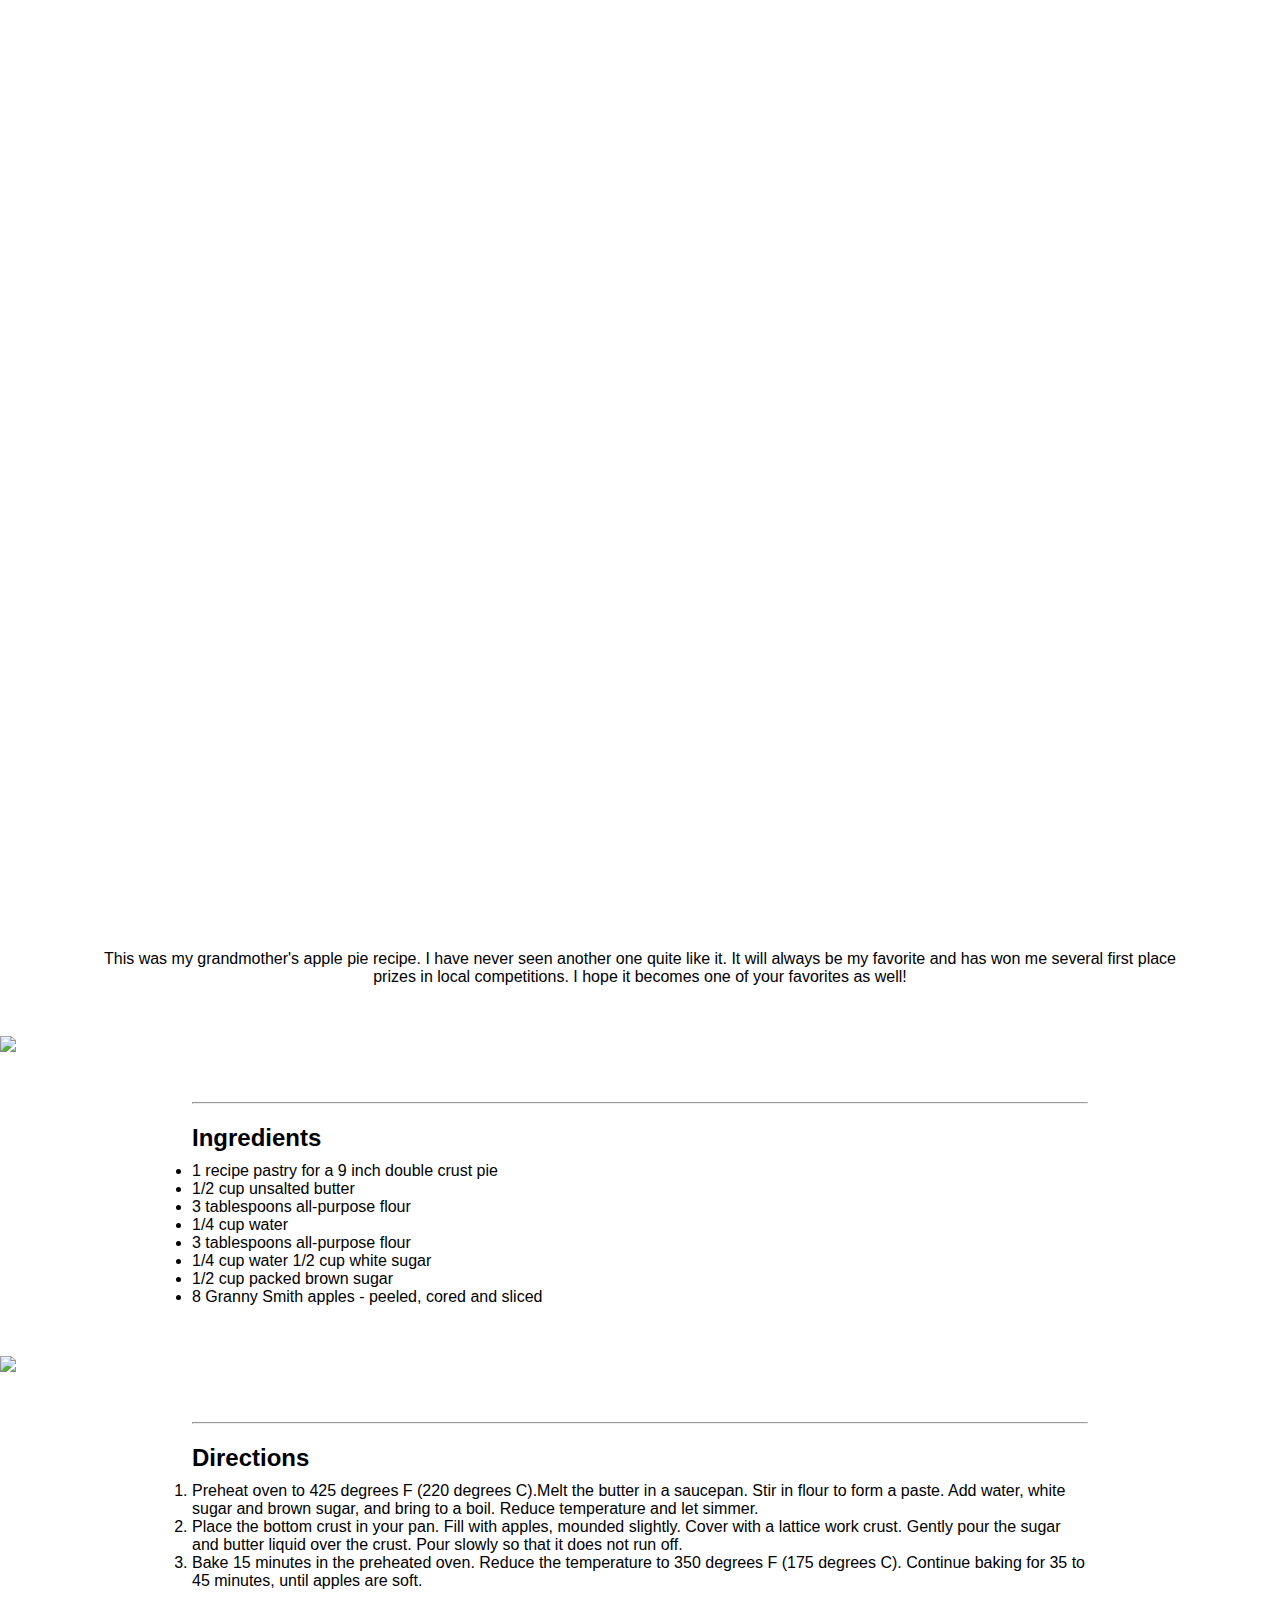
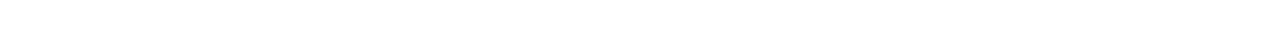
==== apple-pie/index.html @ 297f9a05 "web apple pie" ====
<!DOCTYPE html>
<html lang="en">
  <head>
    <meta charset="UTF-8" />
    <meta name="viewport" content="width=device-width, initial-scale=1.0" />
    <title>Apple Pie Recipe</title>
    <!-- Remember to link your styles -->
    <link rel="stylesheet" href="styles/style.css">
  </head>
  <body>
    <header class="foto-portada">
      <h1>Apple Pie</h1>
    </header>

    <p class="p">
    This was my grandmother's apple pie recipe. I have never seen another one quite like it. It will always
    be my favorite and has won me several first place prizes in local competitions. I hope it becomes one of your
    favorites as well! 
    </p>

    <img src="images/recipe-info.png" class="imatges-recepta">

    <hr class="hr">

    <ul class="container">
      <h2 class="h2">Ingredients</h2>
      
      <li>1 recipe pastry for a 9 inch double crust pie</li>
      <li>1/2 cup unsalted butter</li>
      <li>3 tablespoons all-purpose flour</li>
      <li>1/4 cup water</li>
      <li>3 tablespoons all-purpose flour</li>
      <li>1/4 cup water 1/2 cup white sugar</li>
      <li>1/2 cup packed brown sugar</li>
      <li>8 Granny Smith apples - peeled, cored and sliced</li>
    </ul>

    <img class="imatges-recepta" src="images/cooking-info.png">

    <hr class="hr">

    <ol class="container">
      <h2 class="h2">Directions</h2>

      <li>Preheat oven to 425 degrees F (220 degrees C).Melt the butter in a saucepan. Stir in flour to form a paste. Add water, white sugar and brown sugar, and bring
      to a boil. Reduce temperature and let simmer.</li>

      <li>Place the bottom crust in your pan. Fill with apples, mounded
      slightly. Cover with a lattice work crust. Gently pour the sugar and butter liquid over the crust. Pour slowly so
      that it does not run off.</li>

      <li>Bake 15 minutes in the preheated oven. Reduce the temperature to 350 degrees F (175
      degrees C). Continue baking for 35 to 45 minutes, until apples are soft.</li>
    </ol>
  </body>
</html>
---- apple-pie/styles/style.css ----
/* CSS RESET - do not remove */
/* Reset default browser styles and provide a consistent starting point */
html {
  box-sizing: border-box;
  font-size: 16px;
}

*, *:before, *:after {
  box-sizing: inherit;
}

body, h1, h2, h3, h4, h5, h6, p, ol, ul {
  margin: 0;
  padding: 0;
  font-weight: lighter;
}

/*  Set the font */
body {
  font-family: "Helvetica", sans-serif;
}

/* STYLES */
/* Write your CSS below */

.foto-portada {
  background-image: url('/apple-pie/images/apple-pie.jpg');
  background-size:cover;
  background-attachment: fixed;;
  background-position: center;
  height:100vh;
  color:white;
  font-size:42px;
  display:flex;
  align-items: center;
  justify-content: center;
  margin-bottom: 50px;
}
.container {
  width: 70%;
  margin-left: auto;
  margin-right: auto;
  margin-bottom: 50px;
}
.imatges-recepta {
  display:flex;
  align-items: center;
  justify-content: center;
  margin-bottom: 50px;
  margin-left: auto;
  margin-right: auto;
}

.hr {
  width: 70%;
  margin-left: auto;
  margin-right: auto;
  margin-bottom: 20px;
}

.p {
  width: 84%;
  margin-left: auto;
  margin-right: auto;
  margin-bottom: 50px;
  text-align: center;
}

.h2 {
  font-weight: bold;
  margin-bottom: 10px;
}
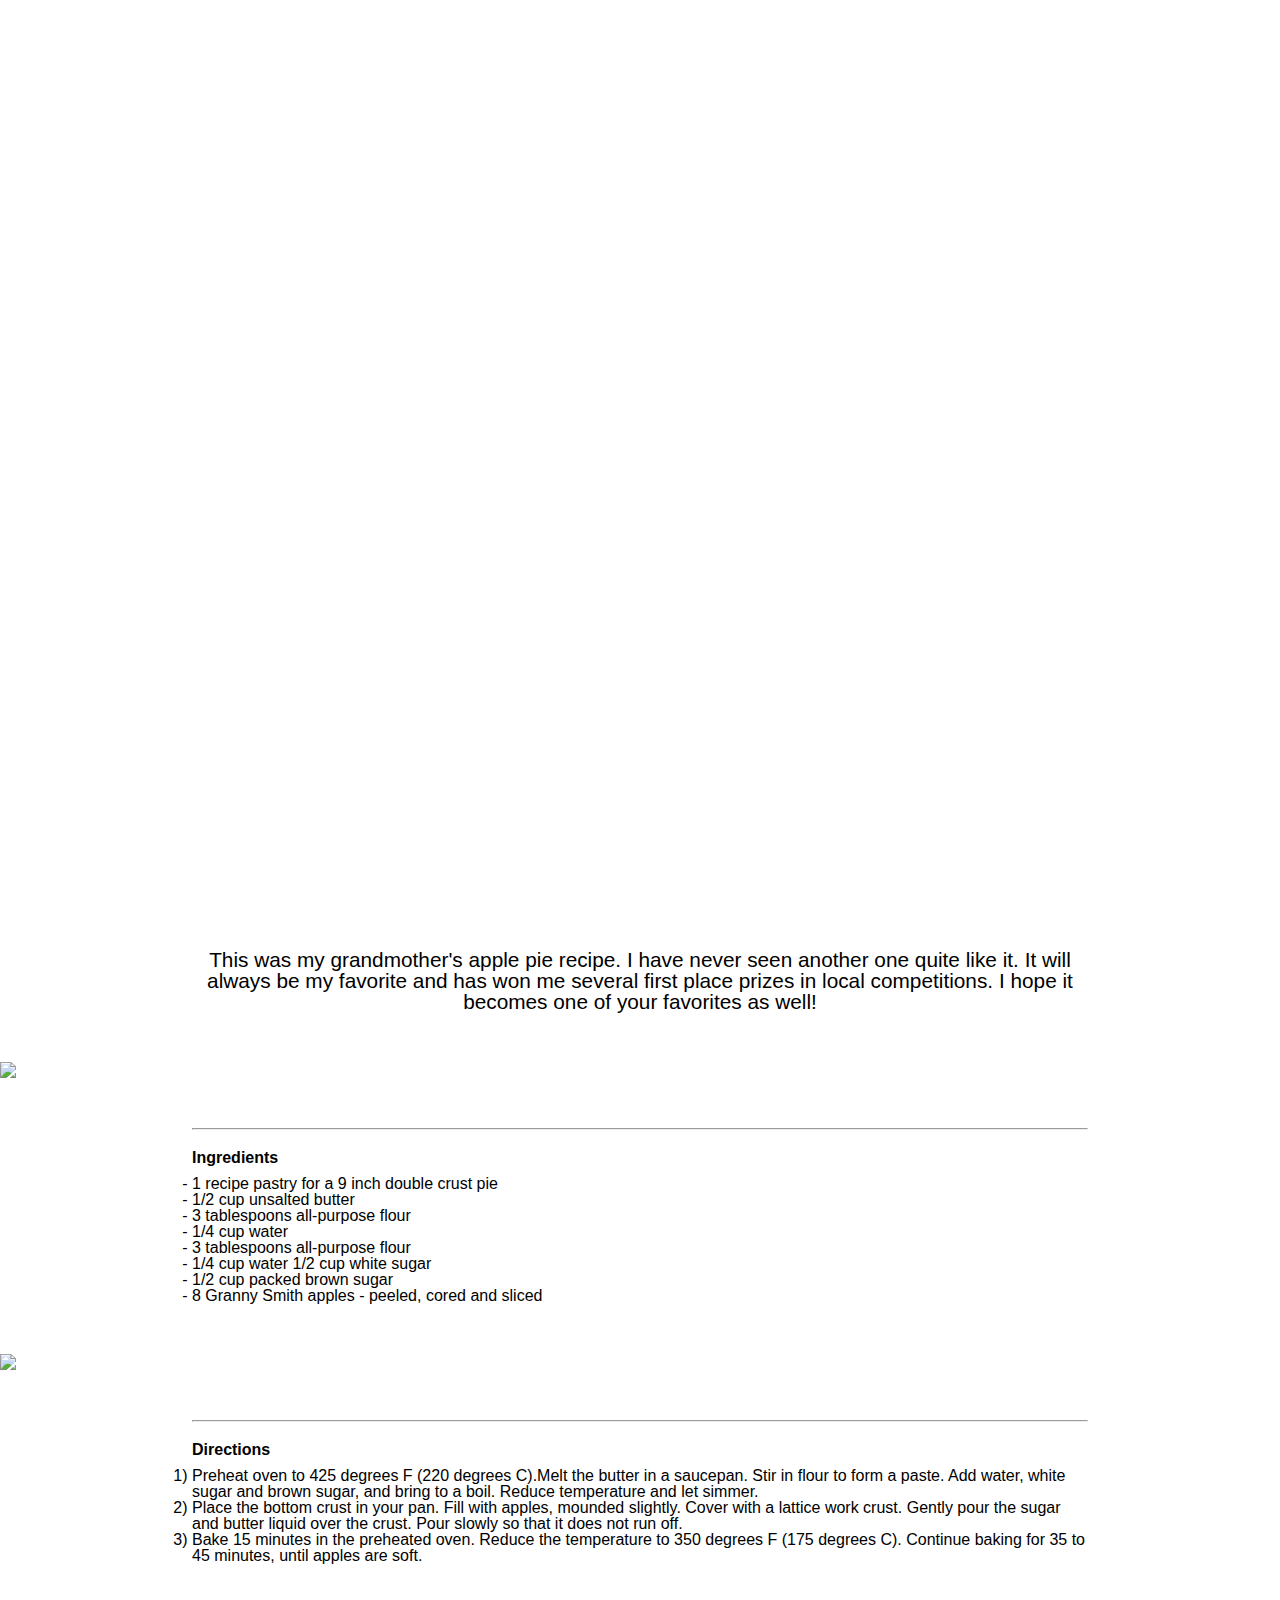
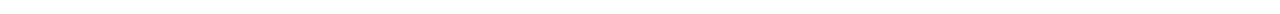
==== commit 7999ff41: "lab recipes clone done" ====
--- a/apple-pie/index.html
+++ b/apple-pie/index.html
@@ -5,6 +5,7 @@
     <meta name="viewport" content="width=device-width, initial-scale=1.0" />
     <title>Apple Pie Recipe</title>
     <!-- Remember to link your styles -->
+    <link rel="stylesheet" href="styles/reset.css">
     <link rel="stylesheet" href="styles/style.css">
   </head>
   <body>
--- a/apple-pie/styles/style.css
+++ b/apple-pie/styles/style.css
@@ -36,6 +36,11 @@
   justify-content: center;
   margin-bottom: 50px;
 }
+
+h1 {
+  font-size: 6rem;
+}
+
 .container {
   width: 70%;
   margin-left: auto;
@@ -59,7 +64,8 @@
 }
 
 .p {
-  width: 84%;
+  width: 70%;
+  font-size: 1.3rem;
   margin-left: auto;
   margin-right: auto;
   margin-bottom: 50px;
@@ -69,4 +75,18 @@
 .h2 {
   font-weight: bold;
   margin-bottom: 10px;
+}
+
+ol li::marker {
+  /*3. Set the new style for the list markers */
+  content: counter(list-item) ") ";
+  counter-increment: 1;
+}
+ol li {
+  list-style-type: none;
+}
+
+ul li::marker {
+  /*3. Set the new style for the list markers */
+  content: "- ";
 }